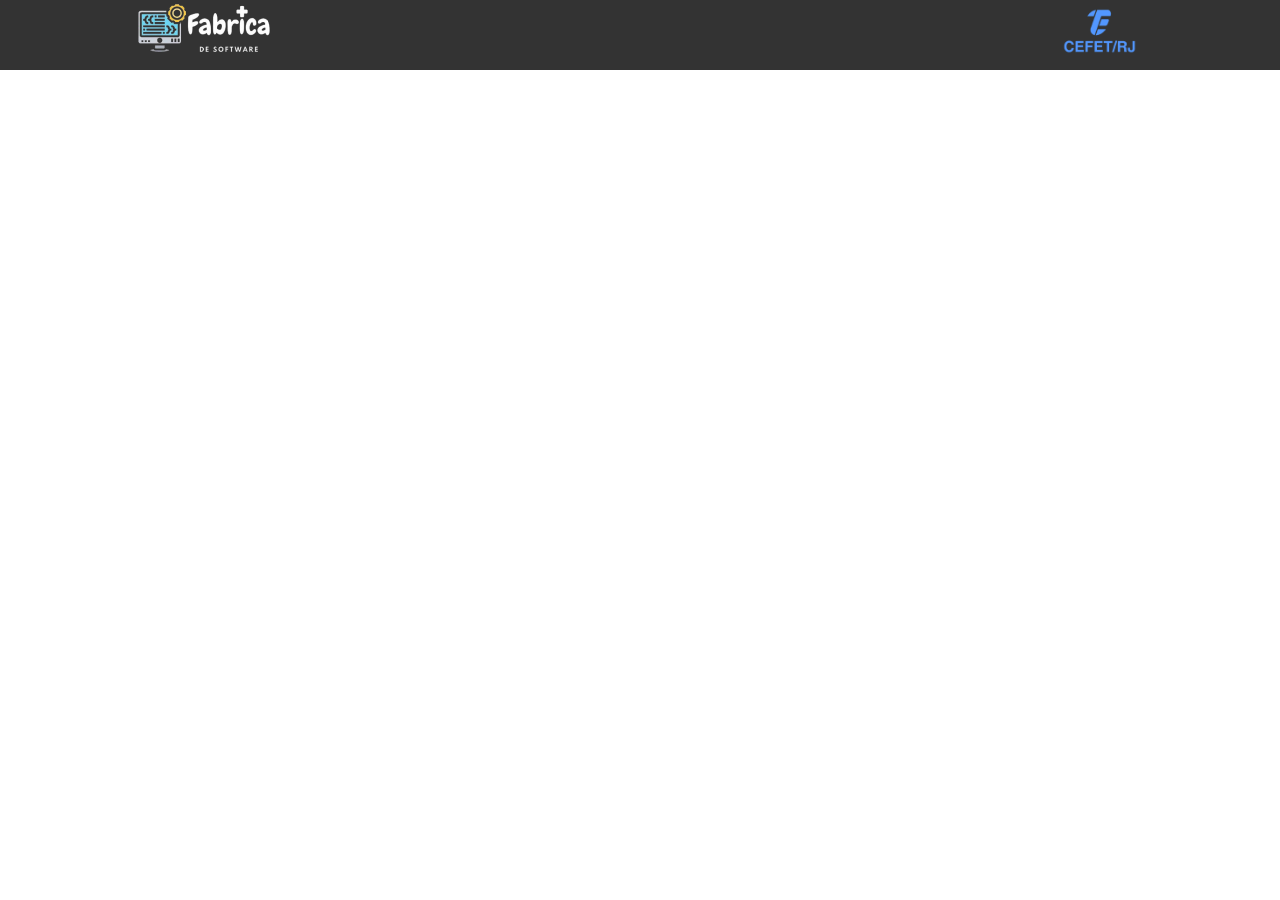
==== home.html @ 5ce92e5a "primeiros arquivos" ====
<!DOCTYPE html>
<html lang="pt-br">
<head>
    <meta charset="UTF-8">
    <meta http-equiv="X-UA-Compatible" content="IE=edge">
    <meta name="viewport" content="width=device-width, initial-scale=1.0">
    
    <!-- CSS -->      
    <link href="css/estilo.css" rel="stylesheet" type="text/css"/>

    <title>Fábrica de Software</title>
</head>
<body>


<!---------------------------------- MENU ---------------------------------->
    <header>        
        <div class="menu">
            <div class="logos">
                <img src="imgs/logo_fabrica.png" alt="" class="logo_fabrica">
                <!--COLOCAR O MENU AQUI-->
                <img src="imgs/logo_cefet.png" alt="" class="logo_cefet">
            </div>
        </div>
    </header>

<!------------------------------- FIM DO MENU ------------------------------->



<!---------------------------------- SLIDE ---------------------------------->

<div class="slide">

</div>

<!------------------------------- FIM DO SLIDE ------------------------------->



<!----------------------------- NOSSA TRAJETÓRIA ----------------------------->

<div class="trajetoria">

</div>

<!------------------------- FIM DO NOSSA TRAJETÓRIA ------------------------->



<!--------------------------------- CHAMADO --------------------------------->

<div class="chamado">

</div>

<!----------------------------- FIM DO CHAMADO ----------------------------->



<!--------------------------------- RODAPÉ --------------------------------->

<div class="rodape">

</div>

<!----------------------------- FIM DO RODAPÉ ----------------------------->




</body>
</html>
---- css/estilo.css ----
*{
    padding: 0;
    margin:0 auto;
    box-sizing: border-box;
    font-family: 'Open Sans';
    max-width: 100%;
}

.menu{
    background: #333333;
    width:100%;
    height:70px;
    position:fixed;
}

.logo_fabrica{
    position: absolute;
    max-height: 70px;
    left:10%;
    top: 6%
}

.logo_cefet{
    position: absolute;
    vertical-align:middle;
    max-height: 70px;
    right:10%
}
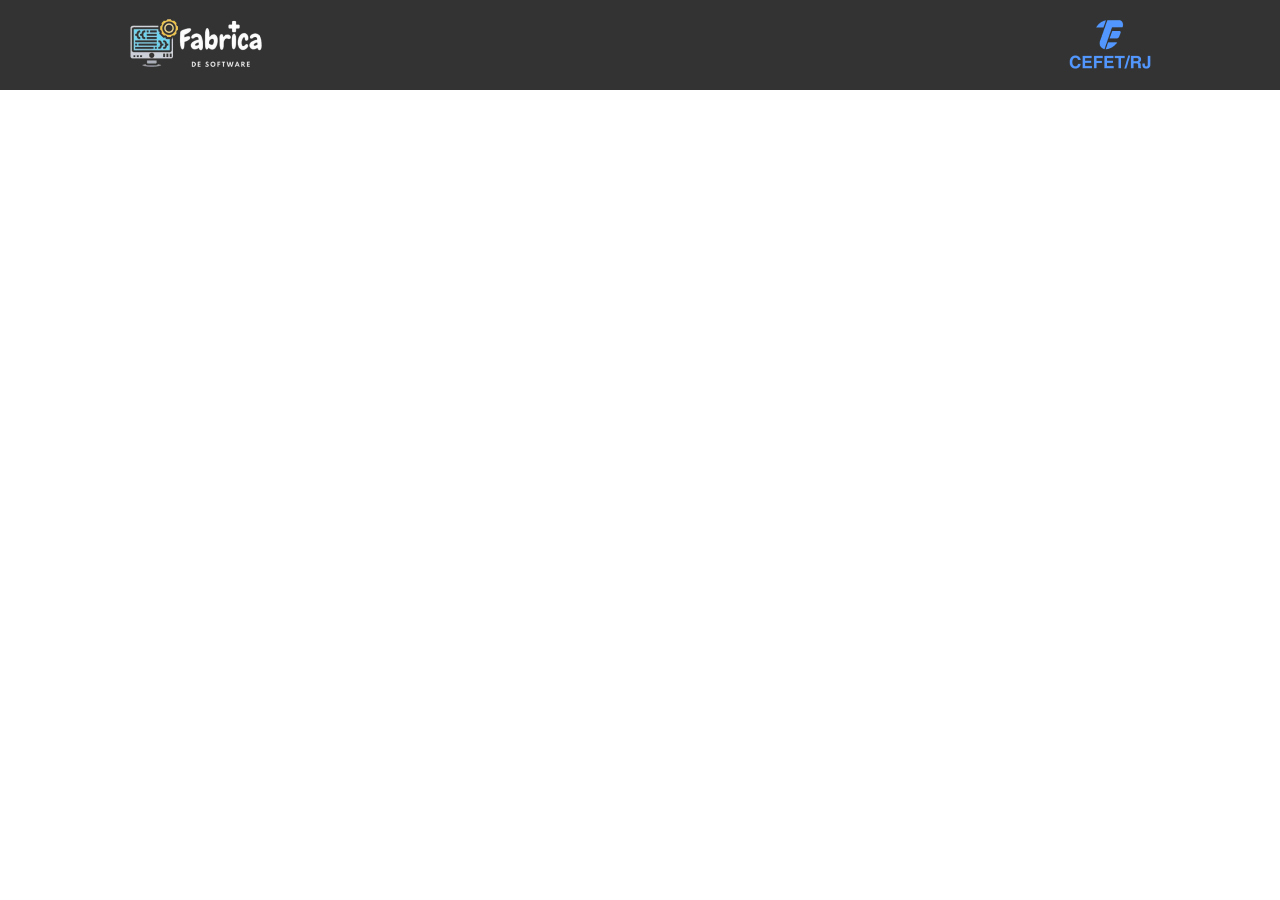
==== commit 9db8ec65: "altura das logos do menu e imagens ajustadas" ====
--- a/home.html
+++ b/home.html
@@ -16,11 +16,9 @@
 <!---------------------------------- MENU ---------------------------------->
     <header>        
         <div class="menu">
-            <div class="logos">
-                <img src="imgs/logo_fabrica.png" alt="" class="logo_fabrica">
-                <!--COLOCAR O MENU AQUI-->
-                <img src="imgs/logo_cefet.png" alt="" class="logo_cefet">
-            </div>
+            <img src="imgs/logo_fabrica.png" alt="" class="logo_fabrica">
+            <!--COLOCAR O MENU AQUI-->
+            <img src="imgs/logo_cefet.png" alt="" class="logo_cefet">
         </div>
     </header>
 
@@ -60,9 +58,8 @@
 
 <!--------------------------------- RODAPÉ --------------------------------->
 
-<div class="rodape">
-
-</div>
+<footer>
+</footer>
 
 <!----------------------------- FIM DO RODAPÉ ----------------------------->
 
--- a/css/estilo.css
+++ b/css/estilo.css
@@ -4,6 +4,13 @@
     box-sizing: border-box;
     font-family: 'Open Sans';
     max-width: 100%;
+}
+
+footer{
+    height: 90px;
+    width: 100%;
+    background: #333333;
+    vertical-align: bottom;
 }
 
 .menu{
@@ -15,15 +22,15 @@
 
 .logo_fabrica{
     position: absolute;
-    max-height: 70px;
+    max-height: 60px;
     left:10%;
-    top: 6%
+    top: 19px;
 }
 
 .logo_cefet{
     position: absolute;
-    vertical-align:middle;
-    max-height: 70px;
-    right:10%
+    max-height: 60px;
+    right:10%;
+    top: 19px;
 }
 
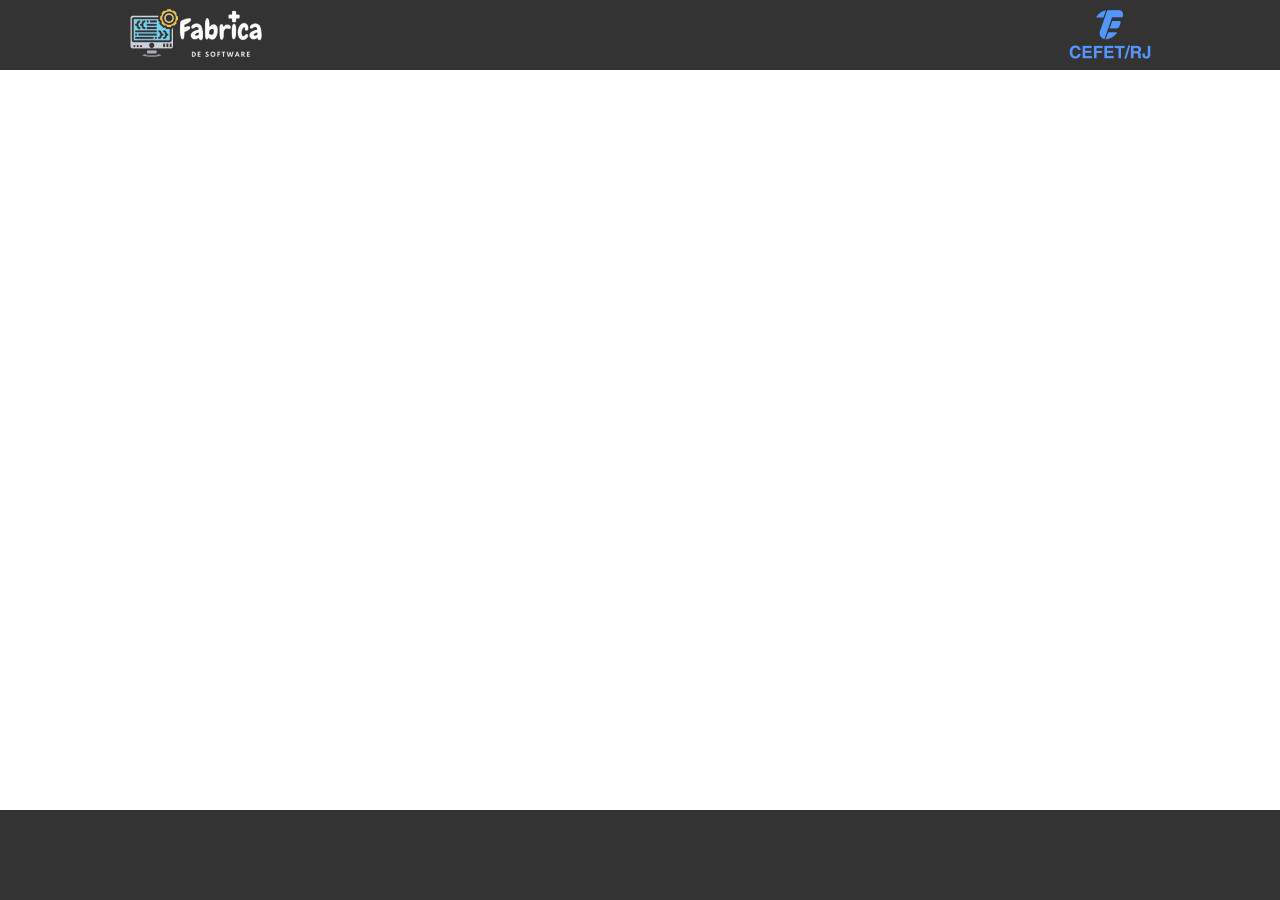
==== commit 5fc540ec: "alguns ajustes e fotos para slides" ====
--- a/home.html
+++ b/home.html
@@ -15,10 +15,10 @@
 
 <!---------------------------------- MENU ---------------------------------->
     <header>        
-        <div class="menu">
-            <img src="imgs/logo_fabrica.png" alt="" class="logo_fabrica">
+        <div class="bg-menu">
+            <img src="imgs/logo_fabrica.png" alt="" class="logo_fabrica menu">
             <!--COLOCAR O MENU AQUI-->
-            <img src="imgs/logo_cefet.png" alt="" class="logo_cefet">
+            <img src="imgs/logo_cefet.png" alt="" class="logo_cefet menu">
         </div>
     </header>
 
--- a/css/estilo.css
+++ b/css/estilo.css
@@ -10,27 +10,28 @@
     height: 90px;
     width: 100%;
     background: #333333;
-    vertical-align: bottom;
+    bottom: 0px;
+    position: absolute;
 }
 
-.menu{
+.bg-menu{
     background: #333333;
     width:100%;
     height:70px;
     position:fixed;
 }
 
+.menu{
+    position: absolute;
+    max-height: 70px;
+    top: 13%;    /** SE POSSÍVEL DESCOBRIR COMO CENTRALIZAR AS LOGOS E MENU PARA NÃO PRECISAR BOTAR dessa forma **/
+}
+
 .logo_fabrica{
-    position: absolute;
-    max-height: 60px;
     left:10%;
-    top: 19px;
 }
 
 .logo_cefet{
-    position: absolute;
-    max-height: 60px;
     right:10%;
-    top: 19px;
 }
 
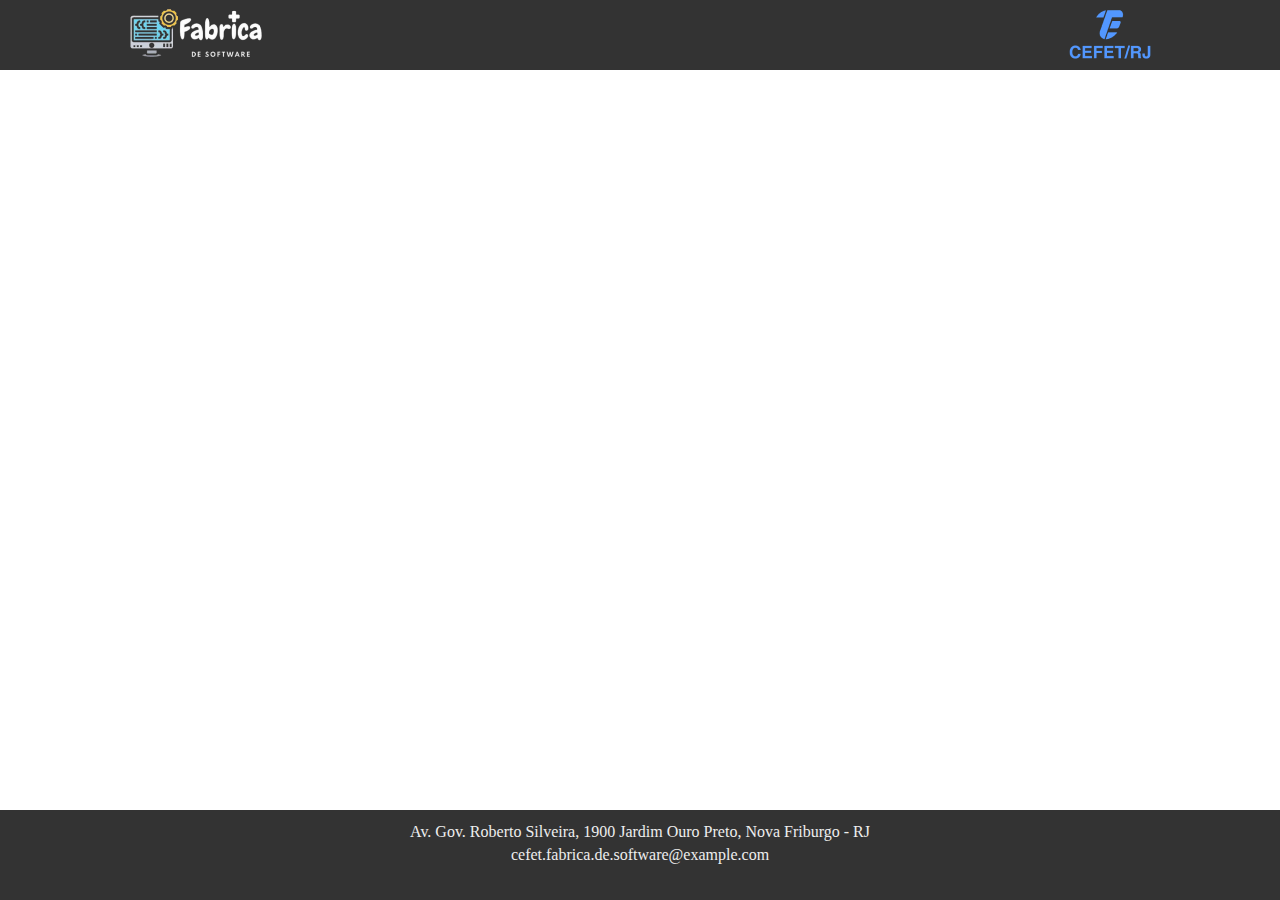
==== commit 234ffa84: "rodape" ====
--- a/home.html
+++ b/home.html
@@ -58,7 +58,9 @@
 
 <!--------------------------------- RODAPÉ --------------------------------->
 
-<footer>
+<footer class="rodape">
+    <p class="endereco">Av. Gov. Roberto Silveira, 1900 Jardim Ouro Preto, Nova Friburgo - RJ</p>
+    <p class="email">cefet.fabrica.de.software@example.com</p>
 </footer>
 
 <!----------------------------- FIM DO RODAPÉ ----------------------------->
--- a/css/estilo.css
+++ b/css/estilo.css
@@ -35,3 +35,15 @@
     right:10%;
 }
 
+.rodape{
+    color: #eeeeee;
+    text-align: center;
+}
+
+.endereco{
+    margin-top: 1%;    /** SE POSSÍVEL DESCOBRIR COMO CENTRALIZAR PARA NÃO PRECISAR BOTAR dessa forma **/
+}
+
+.email{
+    margin-top: 0.4%;    /** SE POSSÍVEL DESCOBRIR COMO CENTRALIZAR PARA NÃO PRECISAR BOTAR dessa forma **/
+}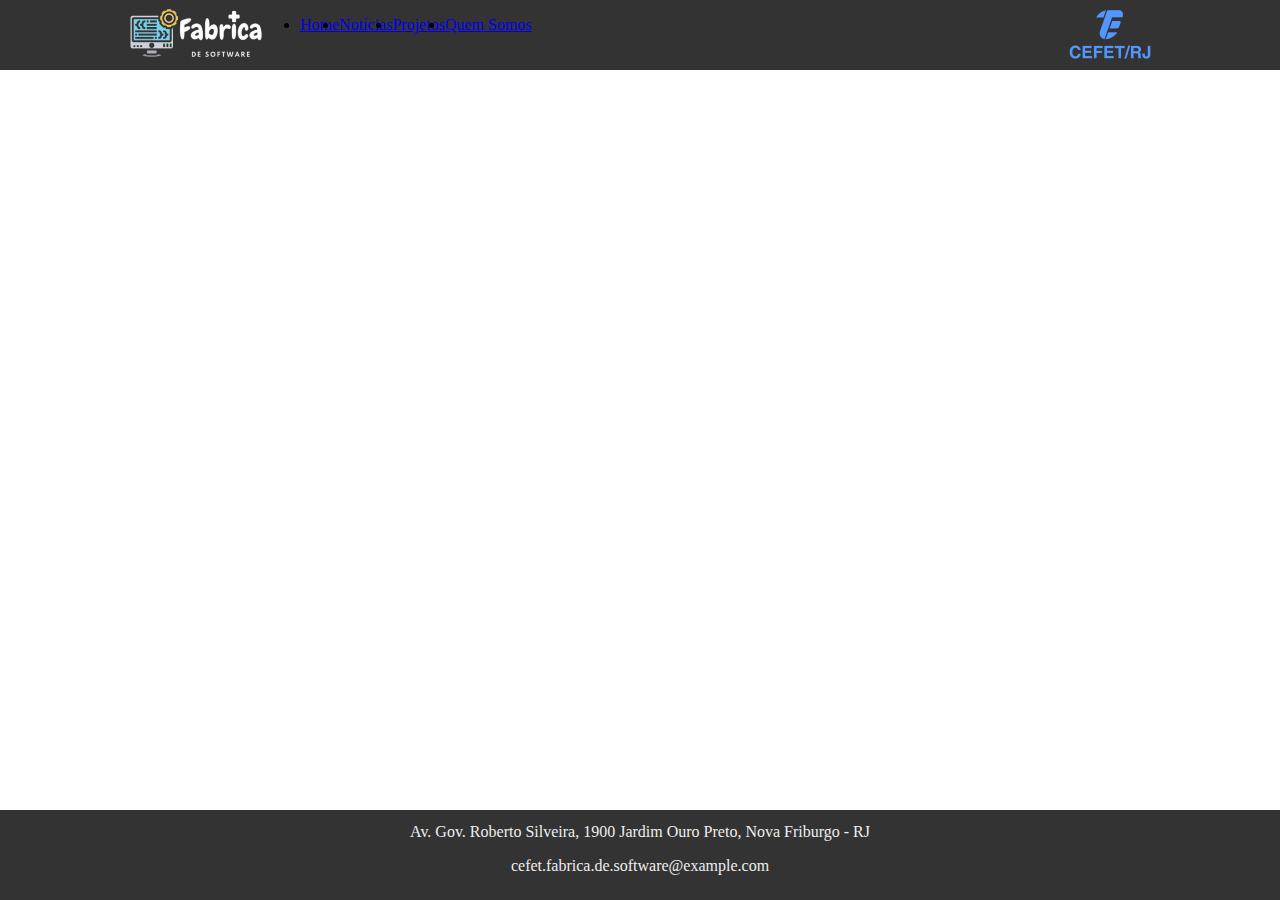
==== commit 1760096c: "alterações da reunião 20210824" ====
--- a/home.html
+++ b/home.html
@@ -15,13 +15,23 @@
 
 <!---------------------------------- MENU ---------------------------------->
     <header>        
-        <div class="bg-menu">
+        <section class="bg-menu">
             <img src="imgs/logo_fabrica.png" alt="" class="logo_fabrica menu">
+
             <!--COLOCAR O MENU AQUI-->
+            <nav>
+                <ul>
+                    <li><a href="#">Home</a></li>
+                    <li><a href="#">Notícias</a></li>
+                    <li><a href="#">Projetos</a></li>
+                    <li><a href="#">Quem Somos</a></li>
+                </ul>
+            </nav>
             <img src="imgs/logo_cefet.png" alt="" class="logo_cefet menu">
-        </div>
+        </section>
     </header>
 
+    <main>
 <!------------------------------- FIM DO MENU ------------------------------->
 
 
@@ -55,12 +65,14 @@
 <!----------------------------- FIM DO CHAMADO ----------------------------->
 
 
+</main>
 
-<!--------------------------------- RODAPÉ --------------------------------->
-
+<!--------------------------------- RODAPÉ --------------------------------->    
 <footer class="rodape">
-    <p class="endereco">Av. Gov. Roberto Silveira, 1900 Jardim Ouro Preto, Nova Friburgo - RJ</p>
-    <p class="email">cefet.fabrica.de.software@example.com</p>
+    <section class="bg-footer">
+        <p class="endereco">Av. Gov. Roberto Silveira, 1900 Jardim Ouro Preto, Nova Friburgo - RJ</p>
+        <p class="email">cefet.fabrica.de.software@example.com</p>
+    </section>
 </footer>
 
 <!----------------------------- FIM DO RODAPÉ ----------------------------->
--- a/css/estilo.css
+++ b/css/estilo.css
@@ -1,24 +1,52 @@
-*{
+/* Desktop - 1280px - 1400px */
+* {
     padding: 0;
-    margin:0 auto;
     box-sizing: border-box;
     font-family: 'Open Sans';
+    /*
     max-width: 100%;
+    */
+}
+
+
+body {
+    margin:0;
+}
+
+header, footer {
+    background: #333333;
+    width: 100%;
+}
+
+header {
+    position:fixed;
+    height:70px;
 }
 
 footer{
     height: 90px;
-    width: 100%;
-    background: #333333;
     bottom: 0px;
     position: absolute;
 }
 
+.bg-menu, .bg-footer {
+    width:100vw;
+    margin:0 auto;
+}
+
 .bg-menu{
-    background: #333333;
-    width:100%;
     height:70px;
-    position:fixed;
+}
+
+.bg-menu nav {
+    width: 300px;
+    left: 300px;
+    position:relative;
+}
+
+.bg-menu ul {
+    display:flex;
+    flex-direction:row;
 }
 
 .menu{
@@ -46,4 +74,4 @@
 
 .email{
     margin-top: 0.4%;    /** SE POSSÍVEL DESCOBRIR COMO CENTRALIZAR PARA NÃO PRECISAR BOTAR dessa forma **/
-}+}
